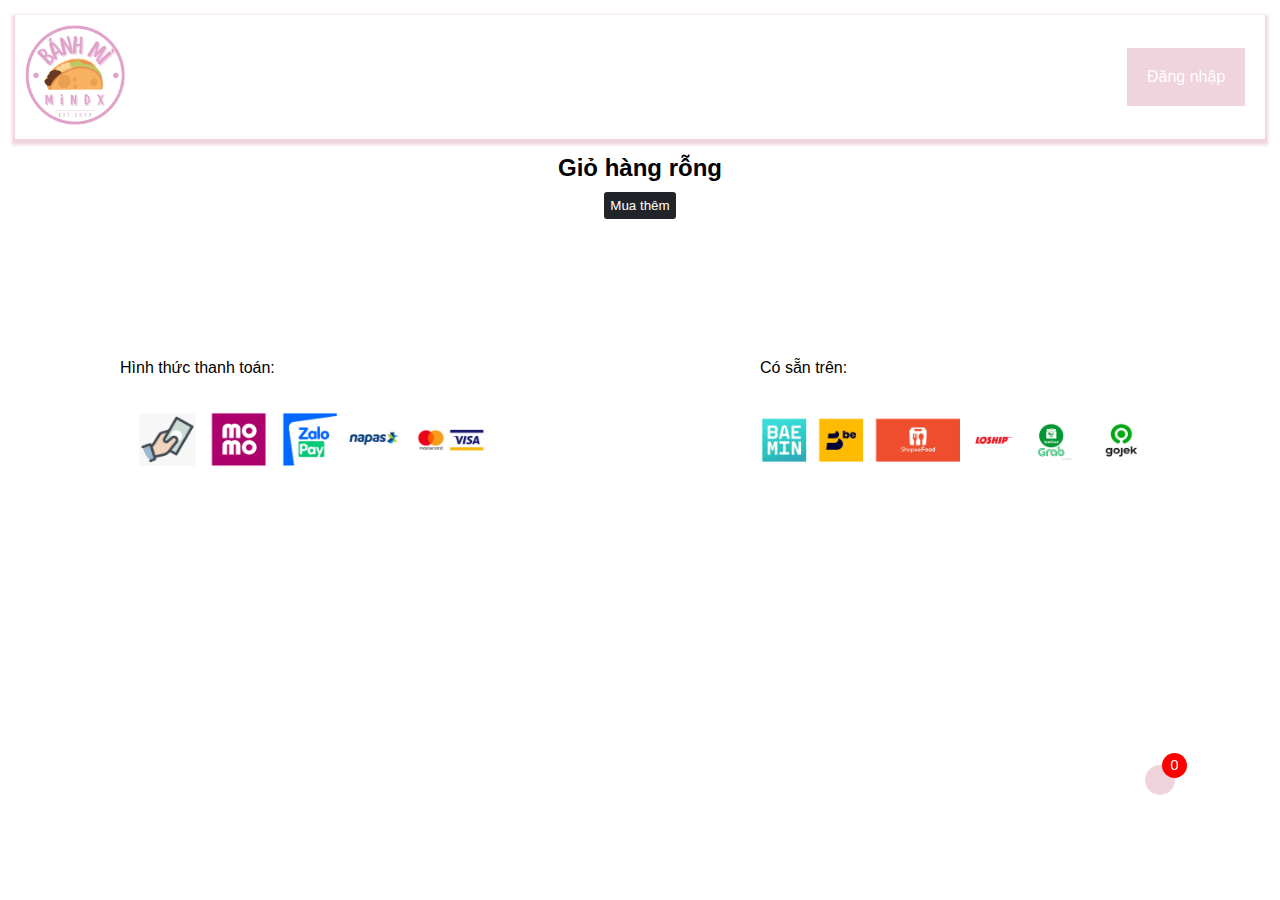
==== cart.html @ 98847968 "sang update" ====
<!DOCTYPE html>
<html lang="en">
  <head>
    <meta charset="UTF-8" />
    <meta http-equiv="X-UA-Compatible" content="IE=edge" />
    <meta name="viewport" content="width=device-width, initial-scale=1.0" />
    <link rel="stylesheet" href="./style.css" />
    <link
      rel="stylesheet"
      href="https://cdnjs.cloudflare.com/ajax/libs/font-awesome/6.1.2/css/all.min.css"
      integrity="sha512-1sCRPdkRXhBV2PBLUdRb4tMg1w2YPf37qatUFeS7zlBy7jJI8Lf4VHwWfZZfpXtYSLy85pkm9GaYVYMfw5BC1A=="
      crossorigin="anonymous"
      referrerpolicy="no-referrer"
    />
    <title>Cart</title>
  </head>
  <body>
    <header>
      <div class="taskbar-container">
        <a href="#">
        <div class = "logo">
        <img src = "./image/logo.png">
            </div>
        </a>
    
    <div class = "taskbar"> 
        <ul>
        <li>
          <a id = "loginBtn"  href="./login/login.html">Đăng nhập</a></li>
            <div class="cart">
            <a href="./cart.html" target="_blank">
                <i class="fa-solid fa-cart-shopping"></i>
            </a>
            <div class="cartAmount">0</div>
        
            </div>  
    
    </div>
    </div>
    </header>

    <div id="label" class="text-center"></div>
    <div class="shopping-cart" id="shopping-cart"></div>

    <div class="cart-banner">
      <div class="payment">
        <p>Hình thức thanh toán:</p>
        <img src="./image/payment.png" alt="payment" />
      </div>
      <div class="apps">
        <p>Có sẵn trên:</p>
        <img src="./image/app.png" alt="apps" />
      </div>
    </div>
    <script src="./data.js"></script>
    <script src="./cart.js"></script>
  </body>
</html>
---- style.css ----
* {
  margin: 0;
  padding: 0;
  box-sizing: border-box;
  font-family: "Mulish", sans-serif;
}

html {
  scroll-behavior: smooth;
}

.taskbar-container {
  display: flex;
  justify-content: space-between;
  background-color: white;
  margin: 15px;
  padding: 10px;
  box-shadow: #f0d4dd 0px 3px 3px 3px;
}

.logo img {
  width: 100px;
  height: 100px;
}

.taskbar {
  display: flex;
  flex-direction: row;
  justify-content: space-between;
  align-items: center;
}

.cart {
  z-index: 1;
  position: fixed;
  bottom: 100px;
  right: 100px;
  background-color: #f0d4dd;
  color: white;
  font-size: 25px;
  padding: 15px;
  border-radius: 50%;
  border: 5px solid white;
}

.cartAmount {
  height: 25px;
  width: 25px;
  position: absolute;
  background-color: red;
  color: white;
  top: -12px;
  right: -12px;
  font-size: 15px;
  padding: 3px;
  border-radius: 50%;
  text-align: center;
}

.taskbar ul {
  display: flex;
  align-items: center;
}

.taskbar ul li {
  color: white;
  background-color: #f0d4dd;
  margin-right: 10px;
  border: none;
  cursor: pointer;
  list-style: none;
}

#buy,
#search,
#loginBtn {
  display: flex;
  padding: 20px;
}

.taskbar ul li {
  display: inline-block;
  vertical-align: middle;
  -webkit-transform: perspective(1px) translateZ(0);
  transform: perspective(1px) translateZ(0);
  box-shadow: 0 0 1px rgba(0, 0, 0, 0);
  position: relative;
}

.taskbar ul li:before {
  z-index: -1;
  content: "";
  position: absolute;
  border: #f0d4dd solid 4px;
  top: 0;
  right: 0;
  bottom: 0;
  left: 0;
  -webkit-transition-duration: 0.3s;
  transition-duration: 0.3s;
  -webkit-transition-property: top, right, bottom, left;
  transition-property: top, right, bottom, left;
}

.taskbar ul li:hover:before,
.taskbar ul li:focus:before,
.taskbar ul li:active:before {
  top: -8px;
  right: -8px;
  bottom: -8px;
  left: -8px;
}

#buy {
  color: white;
  background-color: #f0d4dd;
  border: none;
  font-size: 17px;
  cursor: pointer;
}

#search {
  color: white;
  background-color: #f0d4dd;
  border: none;
  font-size: 17px;
  cursor: pointer;
}

.content {
  padding: 50px;
  text-align: center;
  background: #efd4dd;
}

.content .name {
  font-size: 80px;
  font-weight: bold;
  text-align: center;
}
.content .intro {
  font-size: 40px;
  text-align: center;
}

.content .slideshow {
  display: none;
}

.prev,
.next {
  cursor: pointer;
  position: absolute;
  top: 50%;
  width: auto;
  margin-top: -10px;
  padding: 16px;
  color: white;
  font-weight: bold;
  font-size: 20px;
  border-radius: 0 3px 3px 0;
  border: 2px solid white;
}

.next {
  right: 0;
  border-radius: 3px 0 0 3px;
}

.prev {
  left: 0;
  border-radius: 3px 0 0 3px;
}

.prev:hover,
.next:hover {
  background-color: hwb(23 89% 8%);
}

.content .macarons {
  width: 60%;
}

.content .option {
  padding: 30px;
}

.moreinfo img {
  width: 100%;
  margin-top: 4px;
}

.contact {
  background-color: #efd4dd;
  padding: 30px;
}

.feedback {
  padding: 30px;
}

.feedback .fb {
  padding: 10px;
}

.feedback .title {
  font-style: italic;
}

.dropdown {
  float: left;
  overflow: hidden;
}

.menu {
  background-color: #f0d4dd;
  padding-bottom: 20px;
  margin-top: -1px;
}

.menu .title {
  text-align: center;
  margin-top: 5px;
  padding-top: 15px;
  color: white;
  font-size: 30px;
  font-weight: bold;
}

.search_bar {
  text-align: center;
  margin: 15px 0;
}

.search_bar i {
  margin-right: 15px;
  color: white;
}

.search_bar input {
  height: 35px;
  width: 500px;
  border: 10px solid white;
}

.menu_items {
  display: grid;
  grid-template-columns: repeat(3, 1fr);
  grid-gap: 15px;
  padding-top: 15px;
  margin: 0 15px;
  margin: 15px;
}

.menu_items .item {
  background-color: white;
  overflow: hidden;
  border-radius: 10px;
  box-shadow: rgba(0, 0, 0, 0.35) 0px 5px 15px;
}

.menu_items .item {
  display: inline-block;
  vertical-align: middle;
  -webkit-transform: perspective(1px) translateZ(0);
  transform: perspective(1px) translateZ(0);
  position: relative;
  -webkit-transition-duration: 0.3s;
  transition-duration: 0.3s;
  -webkit-transition-property: transform;
  transition-property: transform;
}
.menu_items .item:before {
  position: absolute;
  z-index: -1;
  content: "";
  left: calc(50% - 10px);
  bottom: 0;
  border-style: solid;
  border-width: 10px 10px 0 10px;
  border-color: #e1e1e1 transparent transparent transparent;
  -webkit-transition-duration: 0.3s;
  transition-duration: 0.3s;
  -webkit-transition-property: transform;
  transition-property: transform;
}
.menu_items .item:hover,
.menu_items .item:focus,
.menu_items .item:active {
  -webkit-transform: translateY(-10px);
  transform: translateY(-10px);
}
.menu_items .item:hover:before,
.menu_items .item:focus:before,
.menu_items .item:active:before {
  -webkit-transform: translateY(10px);
  transform: translateY(10px);
}

.menu_items .item .item_photo img {
  width: 100%;
  height: 300px;
}

.menu_items .item .item-info {
  display: flex;
  flex-direction: column;
  padding: 15px;
}

.menu_items .item .item-info .item-name {
  font-weight: bold;
  margin-bottom: 15px;
  font-size: 20px;
  color: brown;
  border-bottom: 1px solid brown;
}

.bot-info {
  display: flex;
  justify-content: space-between;
  align-items: center;
  color: brown;
}

.item-info .add {
  width: 200px;
  height: 30px;
  margin-top: 20px;
  margin-left: 130px;
  color: white;
  background-color: #f0d4dd;
  border: none;
  cursor: pointer;
  border-radius: 10px;
}

.item-info .add {
  display: inline-block;
  vertical-align: middle;
  -webkit-transform: perspective(1px) translateZ(0);
  transform: perspective(1px) translateZ(0);
  box-shadow: 0 0 1px rgba(0, 0, 0, 0);
  -webkit-transition-duration: 0.3s;
  transition-duration: 0.3s;
  -webkit-transition-property: transform;
  transition-property: transform;
}
.item-info .add:hover,
.item-info .add:focus,
.item-info .add:active {
  -webkit-transform: scale(1.1);
  transform: scale(1.1);
}

.quantity {
  text-align: center;
  width: 50px;
  height: 40px;
  font-size: 20px;
  color: brown;
  border: none;
}

.shopping-cart {
  display: grid;
  grid-template-columns: repeat(1, 320px);
  justify-content: center;
  gap: 15px;
}

a {
  text-decoration: none;
  cursor: pointer;
  color: inherit;
}

.hidden {
  display: none;
}

/* CART CSS */

.text-center {
  text-align: center;
  margin-bottom: 20px;
}

.homeBtn {
  background-color: #212529;
  color: white;
  border: none;
  padding: 6px;
  border-radius: 3px;
  cursor: pointer;
  margin-top: 10px;
}

.checkout {
  background-color: greenyellow;
  border: none;
}

.removeAll {
  background-color: red;
  border: 5px solid red;
}

.title-price {
  display: flex;
  align-items: center;
  gap: 10px;
}

.cart-item-price {
  background-color: white;
  color: white;
  border-radius: 4px;
  padding: 3px 6px;
}

.cart-items {
  border: 5px solid #f0d4dd;
  border-radius: 5px;
  display: flex;
}

.title-price-x {
  width: 195px;
  display: flex;
  align-items: center;
  justify-content: space-between;
}

.title-price-x p {
  cursor: pointer;
  margin: 3px;
  color: #e06c91;
}

.cart-banner {
  display: flex;
  margin-top: 120px;
  align-items: center;
  justify-content: space-around;
}

.payment img {
  width: 400px;
  height: 130px;
}

.apps img {
  width: 400px;
  height: 130px;
}
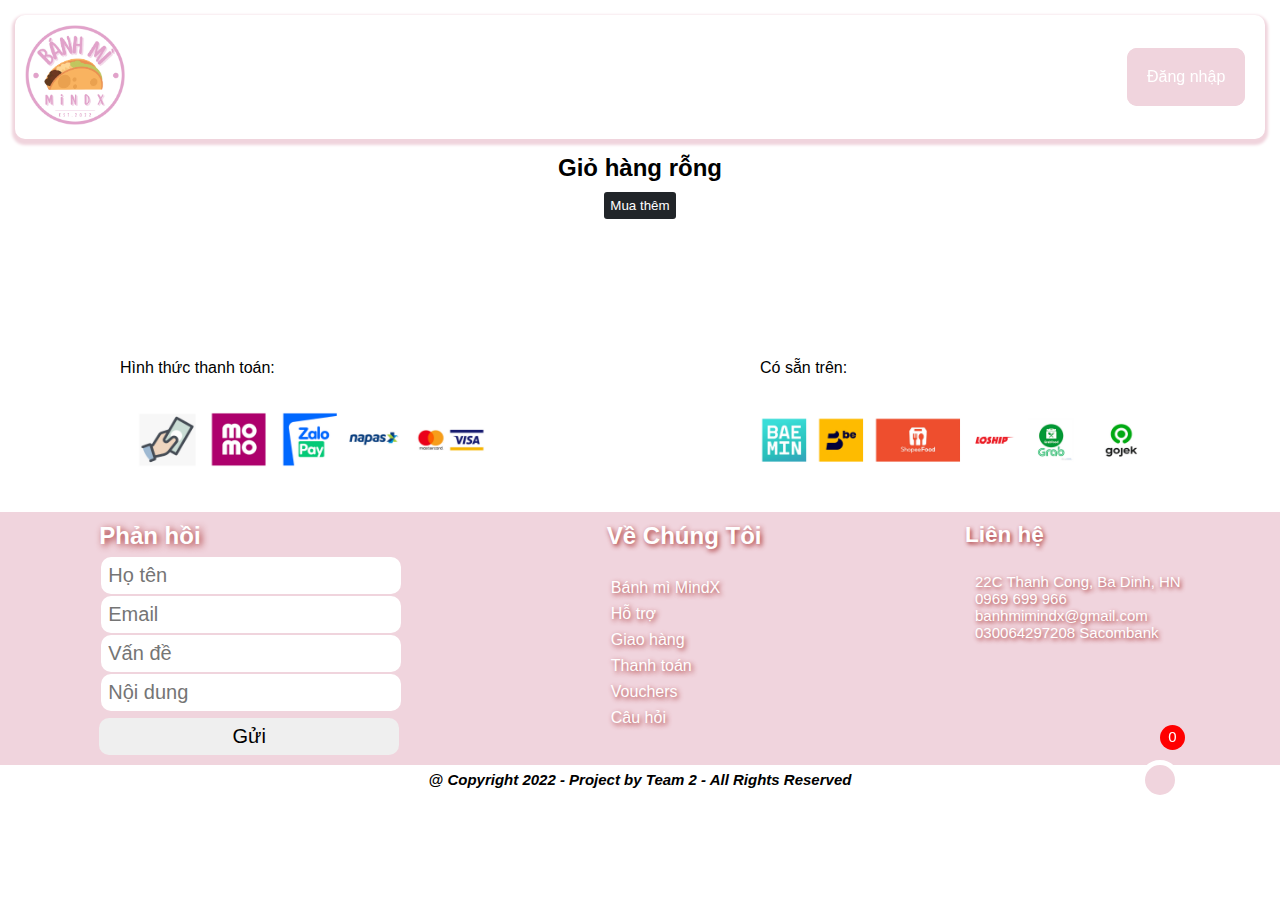
==== commit 83b8e458: "update" ====
--- a/cart.html
+++ b/cart.html
@@ -12,7 +12,7 @@
       crossorigin="anonymous"
       referrerpolicy="no-referrer"
     />
-    <title>Cart</title>
+    <title>Thanh toán</title>
   </head>
   <body>
     <header>
@@ -54,5 +54,63 @@
     </div>
     <script src="./data.js"></script>
     <script src="./cart.js"></script>
+    <footer class="main-footer">
+      <div class="contact">
+        <h2 class="contact-title">Phản hồi</h2>
+        <form action="type">
+          <input type="text" placeholder="Họ tên" class="contact-name" />
+          <input type="text" placeholder="Email" class="contact-email" />
+          <input
+            type="text"
+            placeholder="Vấn đề"
+            class="contact-problem"
+          />
+          <input
+            type="text"
+            placeholder="Nội dung"
+            class="contact-message"
+          />
+          <button type="submit" class="contact-send">Gửi</button>
+        </form>
+      </div>
+      <div class="about">
+        <h2>Về Chúng Tôi</h2>
+        <a href="#" class="ab-banhmimindx">Bánh mì MindX</a>
+        <a href="#" class="ab-support">Hỗ trợ</a>
+        <a href="#" class="ab-shipment">Giao hàng</a>
+        <a href="#" class="ab-payment">Thanh toán</a>
+        <a href="#" class="ab-vouchers">Vouchers</a>
+        <a href="#" class="ab-help">Câu hỏi</a>
+      </div>
+      <div class="about-banhmimindx">
+          <h2>Liên hệ</h2>
+        <div class="about-us">
+          <div class="clf-location">
+            <i class="fa-solid fa-location-dot"></i>   22C Thanh Cong, Ba
+            Dinh, HN
+          </div>
+          <div class="clf-number">
+            <i class="fa-solid fa-phone"></i></i>   0969 699 966
+          </div>
+          <div class="clf-email">
+            <i class="fa-solid fa-envelope"></i>   banhmimindx@gmail.com
+          </div>
+          <div class="clf-donate">
+            <i class="fa-solid fa-circle-dollar-to-slot"></i>   030064297208
+            Sacombank
+          </div>
+        </div>
+        <div class="clf-socnet">
+          <ul>
+            <li class="facebook">
+              <i class="fa-brands fa-facebook-square"></i>
+            </li>
+            <li class="ig"><i class="fa-brands fa-instagram"></i></li>
+            <li class="twitter"><i class="fa-brands fa-twitter"></i></li>
+          </ul>
+        </div>
+      </div>
+    </footer>
+    <h4 class="team2">@ Copyright 2022 - Project by Team 2 - All Rights Reserved</h4>  
   </body>
 </html>
--- a/style.css
+++ b/style.css
@@ -9,6 +9,20 @@
   scroll-behavior: smooth;
 }
 
+body {
+  animation-name: fade;
+  animation-duration: 4s;
+}
+
+@keyframes fade {
+  from {
+    opacity: 0.5;
+  }
+  to {
+    opacity: 1;
+  }
+}
+
 .taskbar-container {
   display: flex;
   justify-content: space-between;
@@ -16,6 +30,7 @@
   margin: 15px;
   padding: 10px;
   box-shadow: #f0d4dd 0px 3px 3px 3px;
+  border-radius: 10px;
 }
 
 .logo img {
@@ -30,7 +45,7 @@
   align-items: center;
 }
 
-.cart {
+.cart a {
   z-index: 1;
   position: fixed;
   bottom: 100px;
@@ -41,16 +56,18 @@
   padding: 15px;
   border-radius: 50%;
   border: 5px solid white;
+  animation: glowing 1300ms infinite;
 }
 
 .cartAmount {
+  z-index: 1;
   height: 25px;
   width: 25px;
-  position: absolute;
+  position: fixed;
   background-color: red;
   color: white;
-  top: -12px;
-  right: -12px;
+  bottom: 150px;
+  right: 95px;
   font-size: 15px;
   padding: 3px;
   border-radius: 50%;
@@ -69,9 +86,22 @@
   border: none;
   cursor: pointer;
   list-style: none;
+  border-radius: 10px;
+}
+
+#buy {
+  animation: glowing 1300ms infinite;
 }
 
 #buy,
+#search {
+  border-radius: 10px;
+}
+
+#buy,
+#sale,
+#membership,
+#home,
 #search,
 #loginBtn {
   display: flex;
@@ -92,6 +122,7 @@
   content: "";
   position: absolute;
   border: #f0d4dd solid 4px;
+  border-radius: 10px;
   top: 0;
   right: 0;
   bottom: 0;
@@ -127,89 +158,115 @@
   cursor: pointer;
 }
 
-.content {
-  padding: 50px;
-  text-align: center;
-  background: #efd4dd;
-}
-
-.content .name {
-  font-size: 80px;
-  font-weight: bold;
-  text-align: center;
-}
-.content .intro {
-  font-size: 40px;
-  text-align: center;
-}
-
-.content .slideshow {
+/* automatic slideshow CSS */
+
+.slider {
+  width: 100%;
+  height: 750px;
+  border-radius: 10px;
+  overflow: hidden;
+}
+
+.slides {
+  width: 500%;
+  height: 800px;
+  display: flex;
+}
+
+.slides input {
   display: none;
 }
 
-.prev,
-.next {
-  cursor: pointer;
+.slide {
+  width: 20%;
+  transition: 2s;
+}
+
+.slide img {
+  width: 100%;
+  height: 750px;
+}
+
+.navigation-manual {
   position: absolute;
-  top: 50%;
-  width: auto;
-  margin-top: -10px;
-  padding: 16px;
-  color: white;
-  font-weight: bold;
-  font-size: 20px;
-  border-radius: 0 3px 3px 0;
-  border: 2px solid white;
-}
-
-.next {
-  right: 0;
-  border-radius: 3px 0 0 3px;
-}
-
-.prev {
-  left: 0;
-  border-radius: 3px 0 0 3px;
-}
-
-.prev:hover,
-.next:hover {
-  background-color: hwb(23 89% 8%);
-}
-
-.content .macarons {
-  width: 60%;
-}
-
-.content .option {
-  padding: 30px;
-}
+  width: 100%;
+  margin-top: -100px;
+  display: flex;
+  justify-content: center;
+}
+
+.manual-btn {
+  border: 4px solid #e03068;
+  padding: 5px;
+  border-radius: 10px;
+  cursor: pointer;
+  transition: 1s;
+}
+
+.manual-btn:not(:last-child) {
+  margin-right: 40px;
+}
+
+.manual-btn:hover {
+  background: #e03068;
+}
+
+#radio1:checked ~ .first {
+  margin-left: 0;
+}
+
+#radio2:checked ~ .first {
+  margin-left: -20%;
+}
+
+#radio3:checked ~ .first {
+  margin-left: -40%;
+}
+
+#radio4:checked ~ .first {
+  margin-left: -60%;
+}
+
+.navigation-auto {
+  position: absolute;
+  display: flex;
+  width: 100%;
+  justify-content: center;
+  margin-top: 700px;
+}
+
+.navigation-auto div {
+  border: 4px solid #e03068;
+  padding: 5px;
+  border-radius: 10px;
+  transition: 1s;
+}
+
+.navigation-auto div:not(:last-child) {
+  margin-right: 40px;
+}
+
+#radio1:checked ~ .navigation-auto .auto-btn1 {
+  background: #e03068;
+}
+
+#radio2:checked ~ .navigation-auto .auto-btn2 {
+  background: #e03068;
+}
+
+#radio3:checked ~ .navigation-auto .auto-btn3 {
+  background: #e03068;
+}
+
+#radio4:checked ~ .navigation-auto .auto-btn4 {
+  background: #e03068;
+}
+
+/* ==================== */
 
 .moreinfo img {
   width: 100%;
   margin-top: 4px;
-}
-
-.contact {
-  background-color: #efd4dd;
-  padding: 30px;
-}
-
-.feedback {
-  padding: 30px;
-}
-
-.feedback .fb {
-  padding: 10px;
-}
-
-.feedback .title {
-  font-style: italic;
-}
-
-.dropdown {
-  float: left;
-  overflow: hidden;
 }
 
 .menu {
@@ -220,11 +277,11 @@
 
 .menu .title {
   text-align: center;
-  margin-top: 5px;
-  padding-top: 15px;
+  padding-top: 40px;
   color: white;
   font-size: 30px;
   font-weight: bold;
+  text-shadow: brown 0.1em 0.1em 0.3em;
 }
 
 .search_bar {
@@ -241,6 +298,7 @@
   height: 35px;
   width: 500px;
   border: 10px solid white;
+  border-radius: 10px;
 }
 
 .menu_items {
@@ -260,7 +318,6 @@
 }
 
 .menu_items .item {
-  display: inline-block;
   vertical-align: middle;
   -webkit-transform: perspective(1px) translateZ(0);
   transform: perspective(1px) translateZ(0);
@@ -300,6 +357,7 @@
 .menu_items .item .item_photo img {
   width: 100%;
   height: 300px;
+  object-fit: cover;
 }
 
 .menu_items .item .item-info {
@@ -324,15 +382,14 @@
 }
 
 .item-info .add {
-  width: 200px;
   height: 30px;
-  margin-top: 20px;
-  margin-left: 130px;
+  margin: 20px 50px;
   color: white;
   background-color: #f0d4dd;
   border: none;
   cursor: pointer;
   border-radius: 10px;
+  animation: glowing 1300ms infinite;
 }
 
 .item-info .add {
@@ -379,6 +436,105 @@
   display: none;
 }
 
+/* Footer CSS */
+
+.main-footer {
+  padding-bottom: 10px;
+  margin: 1px 0;
+  display: flex;
+  justify-content: space-around;
+  background-color: #f0d4dd;
+}
+
+.contact {
+  margin-top: 10px;
+  display: flex;
+  flex-direction: column;
+}
+
+.contact .contact-title {
+  margin-bottom: 5px;
+  color: white;
+  text-shadow: brown 0.1em 0.1em 0.3em;
+}
+
+.contact form input {
+  display: flex;
+  flex-direction: column;
+  padding: 7px;
+  width: 300px;
+  font-size: 20px;
+  margin: 2px;
+  border-radius: 10px;
+  border: none;
+}
+
+.contact form .contact-send {
+  padding: 7px;
+  width: 300px;
+  font-size: 20px;
+  margin-top: 5px;
+  border-radius: 10px;
+  border: none;
+  cursor: pointer;
+}
+
+.main-footer .about {
+  display: flex;
+  flex-direction: column;
+  margin: 5px;
+  margin-top: 10px;
+  color: white;
+  text-shadow: brown 0.1em 0.1em 0.3em;
+}
+
+.main-footer .about h2 {
+  margin-bottom: 25px;
+}
+
+.main-footer .about a {
+  margin: 4px;
+}
+
+.main-footer .about-banhmimindx {
+  display: flex;
+  flex-direction: column;
+  font-size: 15px;
+  color: white;
+  text-shadow: brown 0.1em 0.1em 0.3em;
+}
+
+.main-footer .about-banhmimindx h2 {
+  margin-top: 10px;
+  margin-bottom: 25px;
+}
+
+.main-footer .about-banhmimindx .about-us i {
+  margin-right: 10px;
+  margin-bottom: 10px;
+}
+
+.main-footer .about-banhmimindx .clf-socnet ul {
+  list-style: none;
+  font-size: 30px;
+  display: flex;
+  justify-content: center;
+  margin: 20px;
+  border-radius: 10px;
+  color: white;
+}
+
+.main-footer .about-banhmimindx .clf-socnet ul li {
+  margin-right: 10px;
+}
+
+body h4 {
+  font-style: italic;
+  text-align: center;
+  padding: 5px;
+  font-size: 15px;
+}
+
 /* CART CSS */
 
 .text-center {
@@ -398,12 +554,16 @@
 
 .checkout {
   background-color: greenyellow;
+  padding: 5px;
   border: none;
 }
 
 .removeAll {
   background-color: red;
-  border: 5px solid red;
+  padding: 5px;
+  cursor: pointer;
+  border-radius: 5px;
+  border: none;
 }
 
 .title-price {
@@ -417,12 +577,22 @@
   color: white;
   border-radius: 4px;
   padding: 3px 6px;
+  border: 2px solid #f0d4dd;
+  border-radius: 5px;
 }
 
 .cart-items {
   border: 5px solid #f0d4dd;
-  border-radius: 5px;
-  display: flex;
+  border-radius: 10px;
+  display: flex;
+  justify-content: center;
+  width: 400px;
+}
+
+.cart-items img {
+  object-fit: cover;
+  margin: 10px;
+  border-radius: 10px;
 }
 
 .title-price-x {
@@ -432,10 +602,23 @@
   justify-content: space-between;
 }
 
-.title-price-x p {
-  cursor: pointer;
+.title-price p {
   margin: 3px;
   color: #e06c91;
+  width: 180px;
+}
+
+#delete {
+  background-color: red;
+  padding: 5px;
+  text-align: center;
+  border-radius: 10px;
+  color: white;
+  cursor: pointer;
+}
+
+.details h3 {
+  font-size: 15px;
 }
 
 .cart-banner {
@@ -454,3 +637,100 @@
   width: 400px;
   height: 130px;
 }
+
+/* Membership CSS */
+
+.memberContent {
+  background-color: #efd4dd;
+  text-align: center;
+  font-size: 18px;
+}
+
+.memberContent .h1-1 {
+  padding-top: 100px;
+  padding-left: 100px;
+  font-weight: bolder;
+  font-family: "Times New Roman", Times, serif;
+  font-size: 50px;
+}
+
+.memberContent .h1-2 {
+  padding-left: 100px;
+  padding-top: 10px;
+  font-weight: bolder;
+  font-family: "Times New Roman", Times, serif;
+  font-size: 50px;
+  /* padding-bottom: 50px; */
+}
+
+.memberContent .memContent1 {
+  padding: 50px 50px 100px 100px;
+  color: rgb(17, 16, 16);
+  line-height: 40px;
+}
+
+.memberContent .memContent1 .memContent1-1,
+.memContent1-2,
+.memContent1-3 {
+  padding-bottom: 50px;
+}
+
+.memContent1-3 ul {
+  list-style-type: "→ ";
+  list-style-position: inside;
+}
+
+#memReg {
+  display: block;
+  width: 250px;
+  text-align: center;
+  animation: glowing 1300ms infinite;
+  background-color: white;
+  padding: 20px;
+  margin: auto;
+  border-radius: 10px;
+}
+
+@keyframes glowing {
+  0% {
+    background-color: #e03068;
+    box-shadow: 0 0 5px #e03068;
+  }
+  50% {
+    background-color: #e11157;
+    box-shadow: 0 0 20px #e11157;
+  }
+  100% {
+    background-color: #deb9c4;
+    box-shadow: 0 0 5px #deb9c4;
+  }
+}
+
+/* Sale CSS */
+
+.saleMenu {
+  display: grid;
+  grid-template-columns: repeat(3, 1fr);
+  gap: 30px;
+  padding: 40px;
+  background-color: #efd4dd;
+}
+
+.saleMenu .saleMenu1 .saleimg {
+  margin-bottom: 10px;
+}
+
+.saleimg img {
+  width: 100%;
+  height: 100%;
+}
+
+.saleMenu .saleMenu1 .saledes {
+  text-align: center;
+  line-height: 30px;
+}
+
+.saleMenu .saleMenu1 .saletit {
+  font-weight: bold;
+  border: 0.5px black solid;
+}
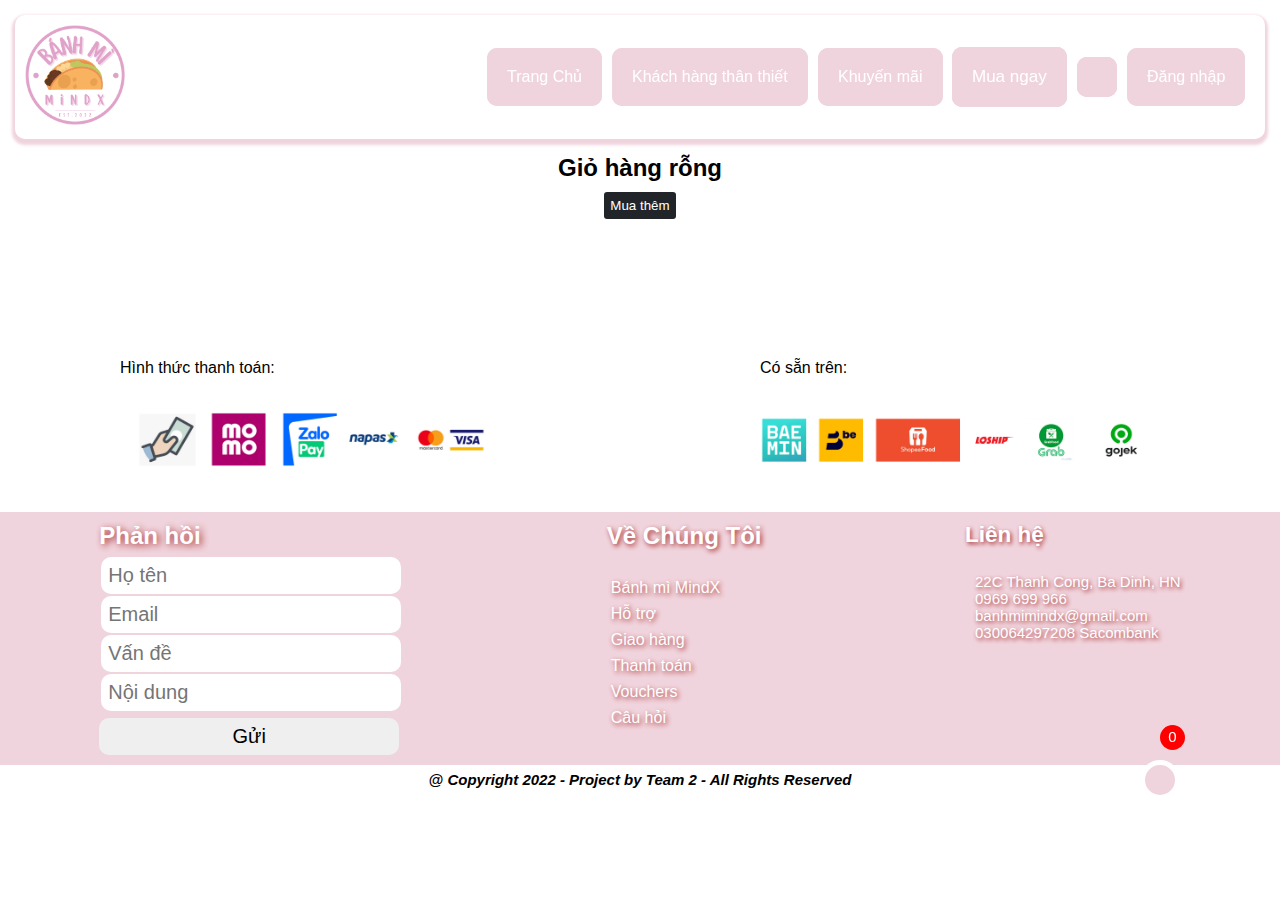
==== commit cbc07e85: "update login" ====
--- a/cart.html
+++ b/cart.html
@@ -17,25 +17,29 @@
   <body>
     <header>
       <div class="taskbar-container">
-        <a href="#">
+        <a href="./index.html">
         <div class = "logo">
         <img src = "./image/logo.png">
             </div>
         </a>
     
-    <div class = "taskbar"> 
-        <ul>
-        <li>
-          <a id = "loginBtn"  href="./login/login.html">Đăng nhập</a></li>
-            <div class="cart">
-            <a href="./cart.html" target="_blank">
-                <i class="fa-solid fa-cart-shopping"></i>
-            </a>
-            <div class="cartAmount">0</div>
-        
-            </div>  
-    
-    </div>
+        <div class = "taskbar"> 
+          <ul>
+              <li><a id="home" href="./index.html">Trang Chủ</a></li>
+              <li><a id="membership"   href="./member.html">Khách hàng thân thiết</a></li>
+              <li><a id="sale" href="./sale.html">Khuyến mãi</a></li>
+              <li><button id="buy" onClick="document.getElementById('menu').scrollIntoView();">Mua ngay</button></li>
+              <li><button id="search" onClick="document.getElementById('menu').scrollIntoView();"><i class="fa-solid fa-magnifying-glass"></i></button></li>
+              <li><a id = "loginBtn"  href="./login/login.html">Đăng nhập</a></li>
+              <div class="cart">
+              <a href="./cart.html" target="_blank">
+                  <i class="fa-solid fa-cart-shopping"></i>
+              </a>
+              <div class="cartAmount">0</div>
+          
+              </div>  
+      
+      </div>
     </div>
     </header>
 
--- a/style.css
+++ b/style.css
@@ -291,7 +291,9 @@
 
 .search_bar i {
   margin-right: 15px;
-  color: white;
+  font-size: 20px;
+  color: white;
+  text-shadow: brown 0.1em 0.1em 0.3em;
 }
 
 .search_bar input {
@@ -556,6 +558,7 @@
   background-color: greenyellow;
   padding: 5px;
   border: none;
+  cursor: pointer;
 }
 
 .removeAll {
@@ -723,6 +726,8 @@
 .saleimg img {
   width: 100%;
   height: 100%;
+  border-radius: 10px;
+  box-shadow: rgba(0, 0, 0, 0.35) 0px 5px 15px;
 }
 
 .saleMenu .saleMenu1 .saledes {
@@ -732,5 +737,7 @@
 
 .saleMenu .saleMenu1 .saletit {
   font-weight: bold;
-  border: 0.5px black solid;
-}
+  border: 0.5px white solid;
+  border-radius: 10px;
+  box-shadow: rgba(0, 0, 0, 0.35) 0px 5px 15px;
+}
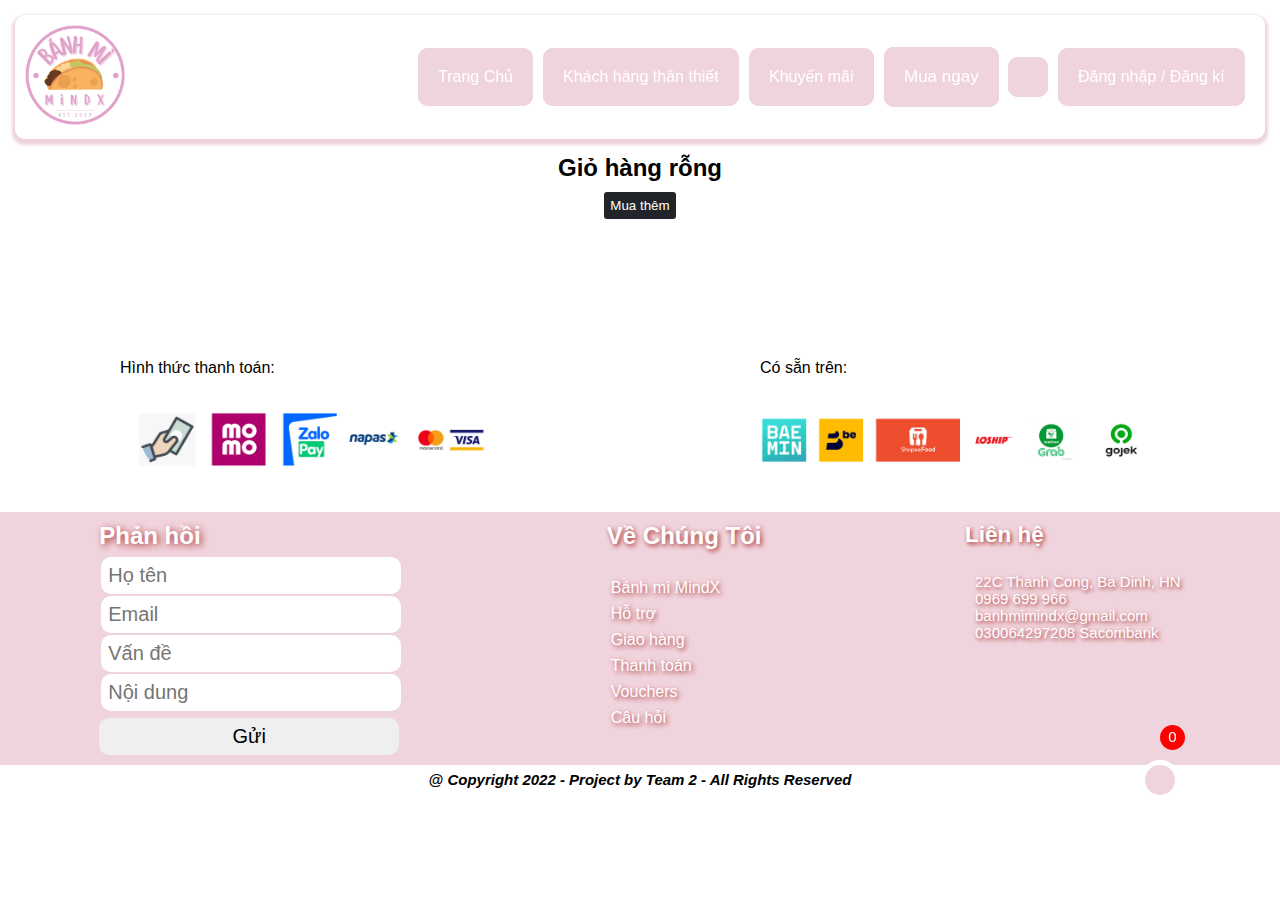
==== commit d23c1053: "final-update" ====
--- a/cart.html
+++ b/cart.html
@@ -28,9 +28,9 @@
               <li><a id="home" href="./index.html">Trang Chủ</a></li>
               <li><a id="membership"   href="./member.html">Khách hàng thân thiết</a></li>
               <li><a id="sale" href="./sale.html">Khuyến mãi</a></li>
-              <li><button id="buy" onClick="document.getElementById('menu').scrollIntoView();">Mua ngay</button></li>
-              <li><button id="search" onClick="document.getElementById('menu').scrollIntoView();"><i class="fa-solid fa-magnifying-glass"></i></button></li>
-              <li><a id = "loginBtn"  href="./login/login.html">Đăng nhập</a></li>
+              <li><a id="buy" href="./index.html#menu">Mua ngay</a></li>
+            <li><a id="search" href="./index.html#menu" ><i class="fa-solid fa-magnifying-glass"></i></a></li>
+              <li><a id = "loginBtn"  href="./login/login.html">Đăng nhập / Đăng kí</a></li>
               <div class="cart">
               <a href="./cart.html" target="_blank">
                   <i class="fa-solid fa-cart-shopping"></i>
--- a/style.css
+++ b/style.css
@@ -306,9 +306,8 @@
 .menu_items {
   display: grid;
   grid-template-columns: repeat(3, 1fr);
-  grid-gap: 15px;
+  grid-gap: 20px;
   padding-top: 15px;
-  margin: 0 15px;
   margin: 15px;
 }
 
